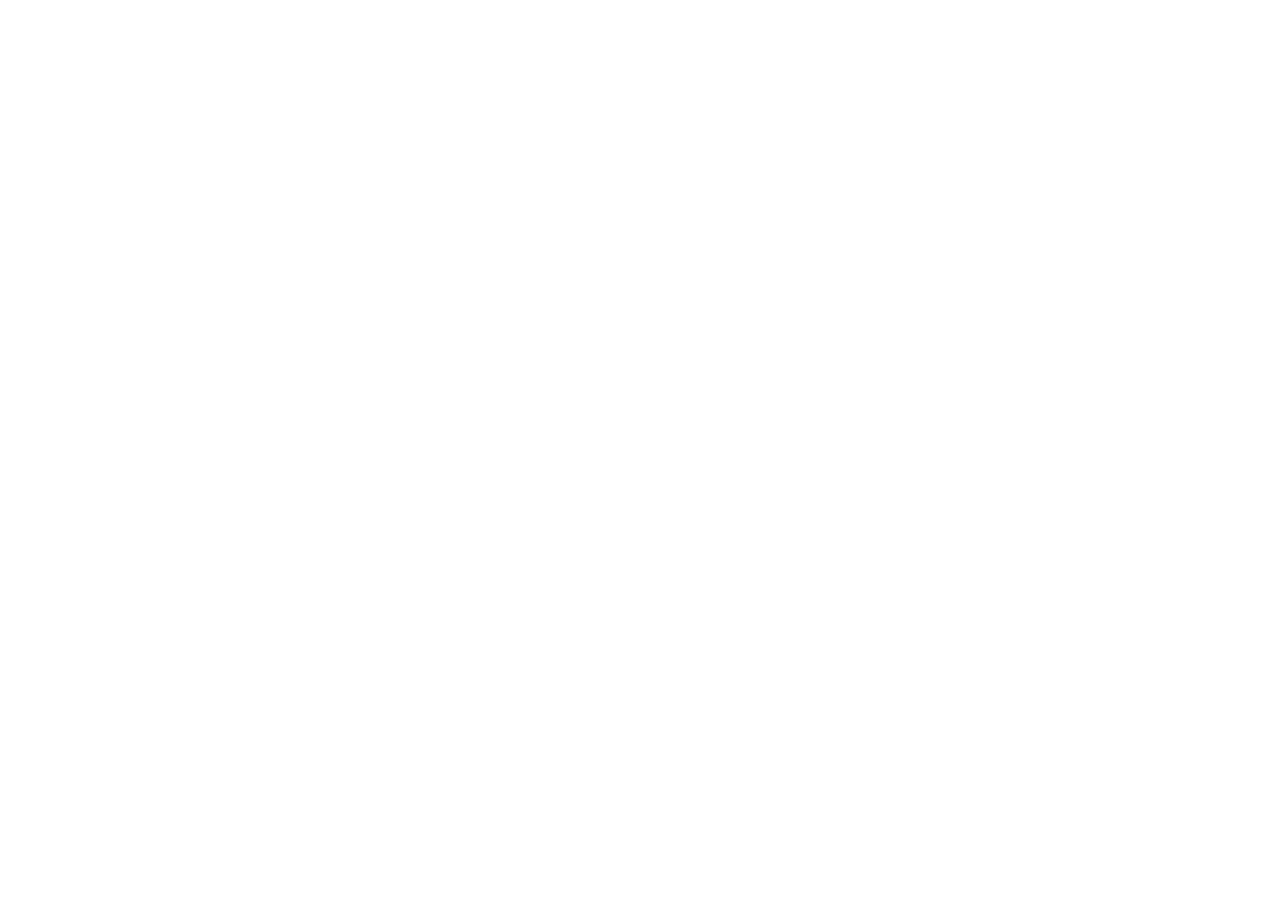
==== week-3/Homework/D-slideshow/index.html @ 25a1e1ee "JavaScript-2-Week-3-HomeWork" ====
<!DOCTYPE html>
<html>
  <head>
    <title>Slideshow</title>
    <script src="slideshow.js"></script>
    <link
      rel="stylesheet"
      href="https://stackpath.bootstrapcdn.com/bootstrap/4.4.1/css/bootstrap.min.css"
      integrity="sha384-Vkoo8x4CGsO3+Hhxv8T/Q5PaXtkKtu6ug5TOeNV6gBiFeWPGFN9MuhOf23Q9Ifjh"
      crossorigin="anonymous"
    />
    <link rel="stylesheet" href="style.css" />
  </head>
  <body>
    <!-- Write your HTML in here -->
   
  </body>
</html>
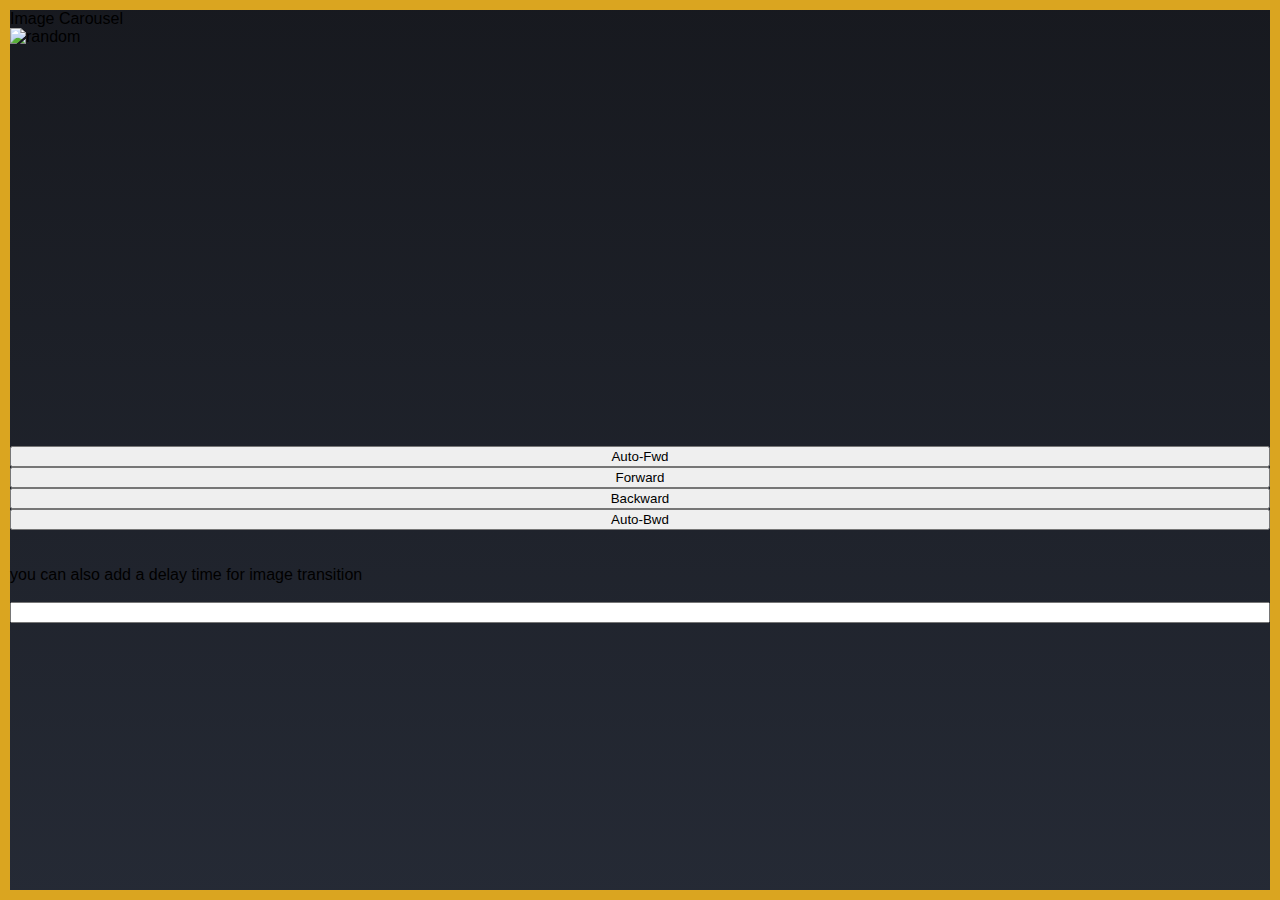
==== commit 639e4179: "JavaScript-2-Week-3-HomeWork" ====
--- a/week-3/Homework/D-slideshow/index.html
+++ b/week-3/Homework/D-slideshow/index.html
@@ -2,17 +2,38 @@
 <html>
   <head>
     <title>Slideshow</title>
-    <script src="slideshow.js"></script>
-    <link
+    <!--<script src="slideshow.js"></script>-->
+    <!--<link
       rel="stylesheet"
       href="https://stackpath.bootstrapcdn.com/bootstrap/4.4.1/css/bootstrap.min.css"
       integrity="sha384-Vkoo8x4CGsO3+Hhxv8T/Q5PaXtkKtu6ug5TOeNV6gBiFeWPGFN9MuhOf23Q9Ifjh"
       crossorigin="anonymous"
-    />
+    />-->
     <link rel="stylesheet" href="style.css" />
   </head>
   <body>
     <!-- Write your HTML in here -->
-   
+<div class="container">
+   <div   class="heading" id="idHeading">Image Carousel</div>
+    <img
+      id="imgHeading"
+      src="https://images.unsplash.com/photo-1588767822149-52cae1c6aa60?ixlib=rb-1.2.1&ixid=eyJhcHBfaWQiOjEyMDd9&auto=format&fit=crop&w=500&q=60"
+      height="400 vh"
+      width="400vh"
+      alt="random"
+    />
+    <br />
+    <button id="autoForward" type="button">Auto-Fwd</button>
+    <button id="forward" type="button">Forward</button>
+    <button id="backward" type="button">Backward</button>
+    <button id="autoBackward" type="button">Auto-Bwd</button>
+    <br /><br />
+    <label for="delay"
+    >you can also add a delay time for image transition</label>
+    <br />
+    <input id="delay" name="delay" type="number" /><br />
+    <br />
+  </div>
+  <script src="slideshow.js"></script>
   </body>
 </html>
--- a/week-3/Homework/D-slideshow/style.css
+++ b/week-3/Homework/D-slideshow/style.css
@@ -0,0 +1,24 @@
+/** Write your CSS in here **/
+*{
+    box-sizing: border-box;
+}
+html,body{
+    height: 100%;
+    margin: 0;
+}
+body{
+    background-color: aqua;
+    background-image: linear-gradient(#17191f, #252a35);
+    height: 100%;
+    font-family: "roboto","helvetica neue", arial, sans-serif;
+}
+.container{
+    display: flex;
+    border: 10px solid goldenrod;
+    min-height: 100vh;
+    flex-direction: column;
+}
+.heading{
+    display: flex;
+    text-align: center;
+}